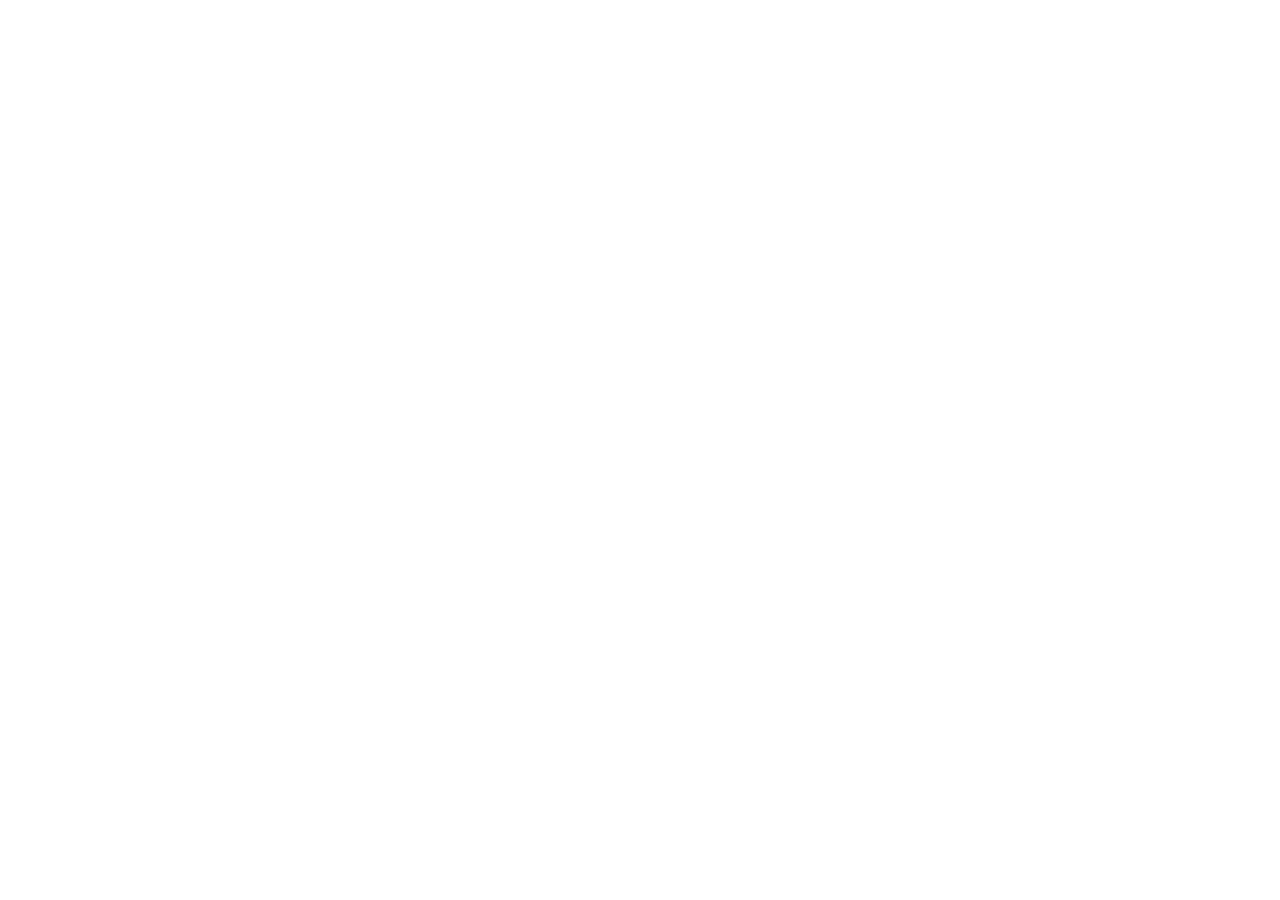
==== index.html @ 012ef238 "first commit" ====
<!DOCTYPE html>
<html lang="pt-br">
<head>
    <meta charset="UTF-8">
    <meta name="viewport" content="width=device-width, initial-scale=1.0">
    <title>Portfólio</title>
    <link rel="stylesheet" href="assets/css/style.css">
</head>
<body>
    
</body>
</html>
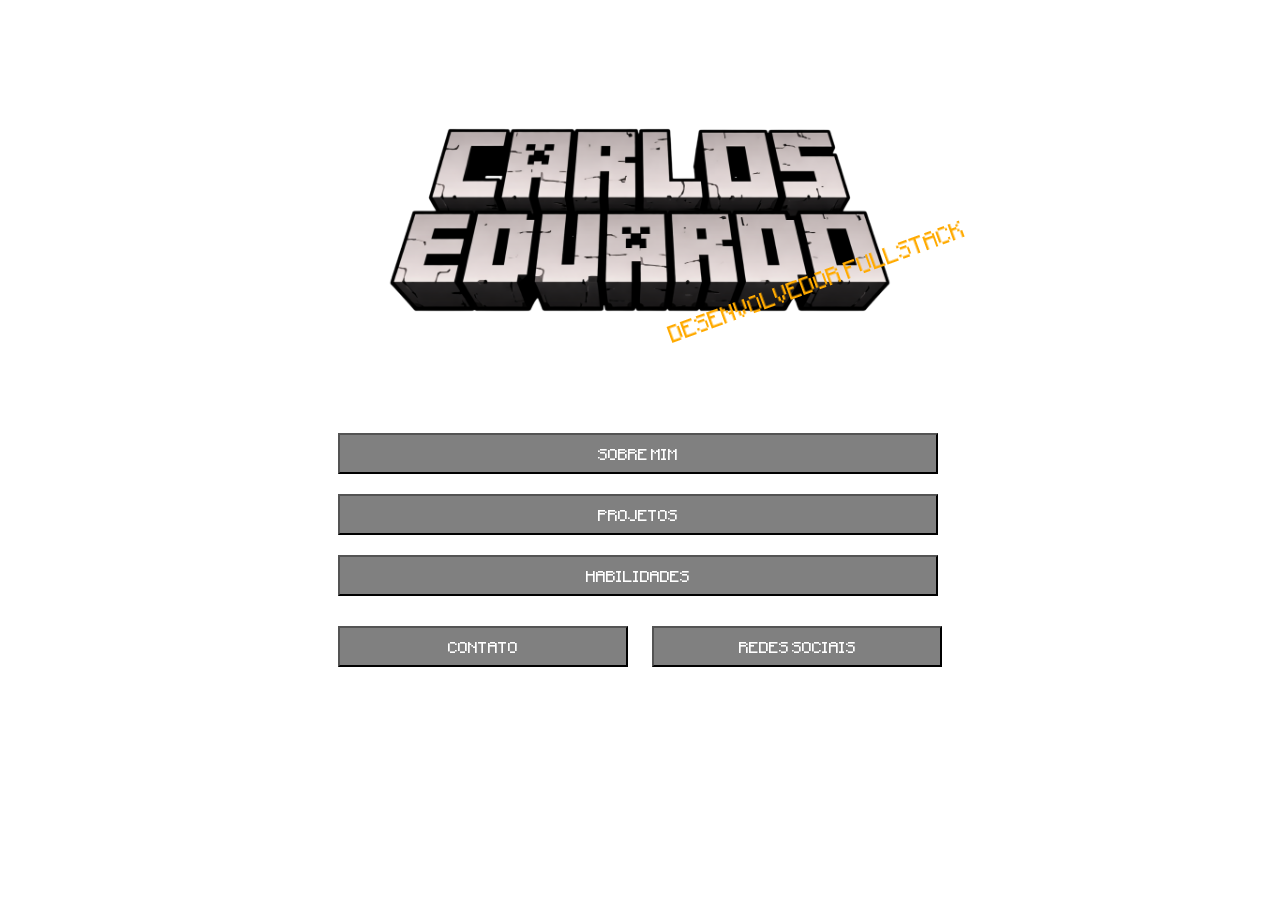
==== commit 9391681e: "Criação da index e menu" ====
--- a/index.html
+++ b/index.html
@@ -7,6 +7,20 @@
     <link rel="stylesheet" href="assets/css/style.css">
 </head>
 <body>
-    
+    <main>
+        <img src="assets/images/Carlos Eduardo logo.png" alt="" id="logo">
+
+        <span id="mensagem">DESENVOLVEDOR FULLSTACK</span>
+
+        <div id="button-container">
+            <button href="" class="button button-big">SOBRE MIM</button>
+            <button href="" class="button button-big">PROJETOS</button>
+            <button href="" class="button button-big">HABILIDADES</button>
+            <div id="buttons-together">
+                <button href="" class="button button-small">CONTATO</button>
+                <button href="" class="button button-small">REDES SOCIAIS</button>
+            </div>
+        </div>
+    </main>
 </body>
 </html>
--- a/assets/css/style.css
+++ b/assets/css/style.css
@@ -0,0 +1,86 @@
+@font-face {
+    font-family: 'Minecraft';
+    src: url('../font/Minecraft.woff2') format('woff2'),
+        url('../font/Minecraft.woff') format('woff');
+    font-weight: normal;
+    font-style: normal;
+    font-display: swap;
+}
+
+* {
+    margin: 0px;
+    padding: 0px;
+    font-family: "Minecraft", sans-serif;
+}
+
+main {
+    display: flex;
+    flex-direction: column;
+    align-items: center;
+    justify-content: center;
+    height: 100vh;
+}
+
+#logo {
+    position: fixed;
+    top: 25%;
+    left: 50%;
+    transform: translate(-50%, -50%);
+    display: flex;
+    width: 600px;
+    flex-direction: column;
+    align-items: center;   
+}
+
+#button-container {
+    display: flex;
+    flex-direction: column;
+    margin-top: 200px;
+}
+
+.button {
+    text-align: center;
+    background-color: #808080;
+    color: white;
+    padding: 10px;
+    margin: 10px;
+}
+
+.button:hover {
+    background-color: #707070;
+    cursor: pointer;
+}
+
+.button-big {
+    width: 600px;
+}
+
+.button-small {
+    width: 290px;
+}
+
+#buttons-together {
+    margin-top: 10px;
+}
+
+#mensagem {
+    color: #ffaa00;
+    font-size: 1.2em;
+    position: absolute;
+    margin: 10px;
+    top: 30%;
+    left: 63%;
+
+    transform: translate(-50%, -50%) rotate(-20deg);
+
+    animation: pulsar 1s infinite alternate;
+}
+
+@keyframes pulsar {
+    from {
+        transform: translate(-50%, -50%) rotate(-20deg) scale(1);
+    }
+    to {
+        transform: translate(-50%, -50%) rotate(-20deg) scale(1.15);
+    }
+}
